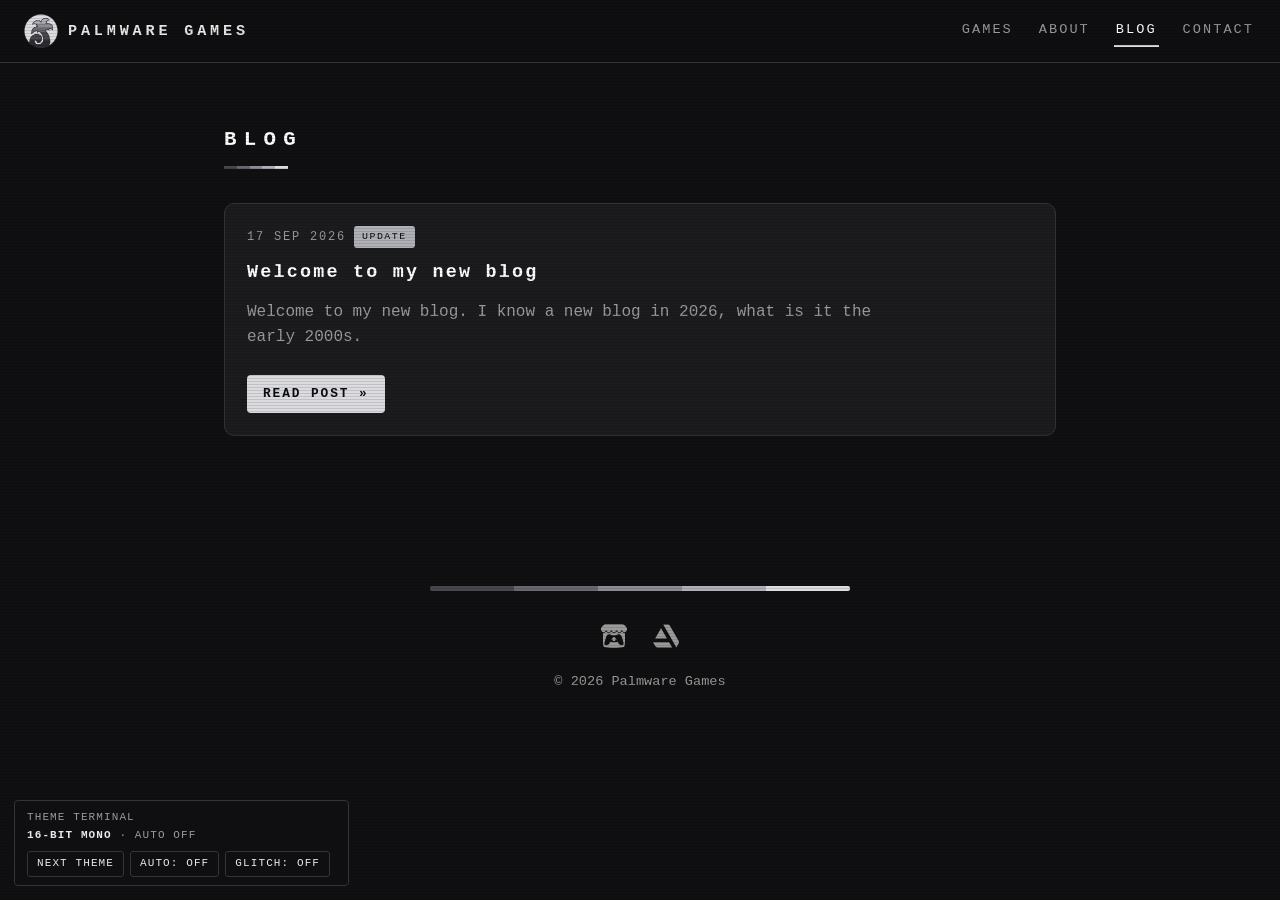
==== blog/index.html @ 2e3e9e74 "Add blog, footer icon links and new ABOUT/contact text Blog page lists posts from blog/posts.js, one" ====
<!DOCTYPE html>
<html lang="en">
<head>
  <meta charset="UTF-8">
  <meta name="viewport" content="width=device-width, initial-scale=1.0">
  <title>Blog | Palmware Games</title>
  <meta name="description" content="Dev updates, screenshots and guides from Palmware Games.">
  <link rel="icon" type="image/png" href="../assets/palmware-logo.png">
  <link rel="stylesheet" href="../style.css">
</head>
<body>

  <header class="site-header">
    <a class="brand" href="../index.html">
      <img src="../assets/palmware-logo.png" alt="" class="brand-logo">
      <span class="brand-name">PALMWARE GAMES</span>
    </a>
    <nav class="site-nav">
      <a href="../index.html#games">GAMES</a>
      <a href="../index.html#about">ABOUT</a>
      <a href="index.html" class="is-current">BLOG</a>
      <a href="../index.html#contact">CONTACT</a>
    </nav>
  </header>

  <main id="top">
    <section class="section">
      <h1 class="section-title">BLOG</h1>
      <!-- Cards are filled in by blog.js from posts.js -->
      <div class="post-list" data-root="../">
        <noscript><p>Turn on JavaScript to see the posts.</p></noscript>
      </div>
    </section>
  </main>

  <footer class="site-footer">
    <div class="rainbow-bar"></div>
    <div class="social-links">
      <a href="https://lukey3d.itch.io" target="_blank" rel="noopener" aria-label="itch.io" title="itch.io"><svg aria-hidden="true" focusable="false" viewBox="0 0 24 24" xmlns="http://www.w3.org/2000/svg"><path d="M3.13 1.338C2.08 1.96.02 4.328 0 4.95v1.03c0 1.303 1.22 2.45 2.325 2.45 1.33 0 2.436-1.102 2.436-2.41 0 1.308 1.07 2.41 2.4 2.41 1.328 0 2.362-1.102 2.362-2.41 0 1.308 1.137 2.41 2.466 2.41h.024c1.33 0 2.466-1.102 2.466-2.41 0 1.308 1.034 2.41 2.363 2.41 1.33 0 2.4-1.102 2.4-2.41 0 1.308 1.106 2.41 2.435 2.41C22.78 8.43 24 7.282 24 5.98V4.95c-.02-.62-2.082-2.99-3.13-3.612-3.253-.114-5.508-.134-8.87-.133-3.362 0-7.945.053-8.87.133zm6.376 6.477a2.74 2.74 0 0 1-.468.602c-.5.49-1.19.795-1.947.795a2.786 2.786 0 0 1-1.95-.795c-.182-.178-.32-.37-.446-.59-.127.222-.303.412-.486.59a2.788 2.788 0 0 1-1.95.795c-.092 0-.187-.025-.264-.052-.107 1.113-.152 2.176-.168 2.95v.005l-.006 1.167c.02 2.334-.23 7.564 1.03 8.85 1.952.454 5.545.662 9.15.663 3.605 0 7.198-.21 9.15-.664 1.26-1.284 1.01-6.514 1.03-8.848l-.006-1.167v-.004c-.016-.775-.06-1.838-.168-2.95-.077.026-.172.052-.263.052a2.788 2.788 0 0 1-1.95-.795c-.184-.178-.36-.368-.486-.59-.127.22-.265.412-.447.59a2.786 2.786 0 0 1-1.95.794c-.76 0-1.446-.303-1.948-.793a2.74 2.74 0 0 1-.468-.602 2.738 2.738 0 0 1-.463.602 2.787 2.787 0 0 1-1.95.794h-.16a2.787 2.787 0 0 1-1.95-.793 2.738 2.738 0 0 1-.464-.602zm-2.004 2.59v.002c.795.002 1.5 0 2.373.953.687-.072 1.406-.108 2.125-.107.72 0 1.438.035 2.125.107.873-.953 1.578-.95 2.372-.953.376 0 1.876 0 2.92 2.934l1.123 4.028c.832 2.995-.266 3.068-1.636 3.07-2.03-.075-3.156-1.55-3.156-3.025-1.124.184-2.436.276-3.748.277-1.312 0-2.624-.093-3.748-.277 0 1.475-1.125 2.95-3.156 3.026-1.37-.004-2.468-.077-1.636-3.072l1.122-4.027c1.045-2.934 2.545-2.934 2.92-2.934zM12 12.714c-.002.002-2.14 1.964-2.523 2.662l1.4-.056v1.22c0 .056.56.033 1.123.007.562.026 1.124.05 1.124-.008v-1.22l1.4.055C14.138 14.677 12 12.713 12 12.713z"/></svg></a>
      <a href="https://www.artstation.com/lukey3d" target="_blank" rel="noopener" aria-label="ArtStation" title="ArtStation"><svg aria-hidden="true" focusable="false" viewBox="0 0 24 24" xmlns="http://www.w3.org/2000/svg"><path d="M0 17.723l2.027 3.505h.001a2.424 2.424 0 0 0 2.164 1.333h13.457l-2.792-4.838H0zm24 .025c0-.484-.143-.935-.388-1.314L15.728 2.728a2.424 2.424 0 0 0-2.142-1.289H9.419L21.598 22.54l1.92-3.325c.378-.637.482-.919.482-1.467zm-11.129-3.462L7.428 4.858l-5.444 9.428h10.887z"/></svg></a>
    </div>
    <p>&copy; 2026 Palmware Games</p>
  </footer>

  <script src="posts.js"></script>
  <script src="blog.js"></script>
  <script src="../theme.js"></script>
</body>
</html>
---- style.css ----
/* ============================================================
   PALMWARE GAMES — style.css
   Dark CRT-flavoured single page. Colours pulled from the logo:
   blue / red / orange / yellow / green rainbow palm.
   ============================================================ */

:root {
  /* StudioSplash background: rgb(0.04, 0.05, 0.07) */
  --bg: #0a0d12;
  --bg-panel: #11161f;
  --text: #e8e8e8;
  --text-dim: #9aa3ad;
  --blue:   #4a7ce8;
  --red:    #d7263d;
  --orange: #e8712a;
  --yellow: #e8d84a;
  --green:  #3aa655;
  /* Theme Terminal — overridden per theme by the script in index.html.
     --heading exists because light themes (cream, LCD) need dark headings. */
  --heading: #ffffff;
  --bg-hdr: rgba(10, 13, 18, 0.92);
  --border: #1d2530;
  --accent: #e8d84a;
}

* { margin: 0; padding: 0; box-sizing: border-box; }

html { scroll-behavior: smooth; }

body {
  background: var(--bg);
  color: var(--text);
  font-family: "Courier New", Courier, monospace;
  line-height: 1.6;
}

/* CRT splash screen removed 2026-07-08 — archived, runnable copy with all
   its CSS in archive/crt-splash/splash-demo.html. */

/* ============================================================
   FAINT FULL-SITE CRT TEXTURE
   ============================================================ */

.crt-overlay {
  position: fixed;
  inset: 0;
  z-index: 900;
  pointer-events: none;
  background: repeating-linear-gradient(
    to bottom,
    rgba(0, 0, 0, 0.12) 0px,
    rgba(0, 0, 0, 0.12) 1px,
    transparent 1px,
    transparent 3px
  );
}

/* ============================================================
   HEADER / NAV
   ============================================================ */

.site-header {
  position: sticky;
  top: 0;
  z-index: 100;
  display: flex;
  align-items: center;
  justify-content: space-between;
  padding: 14px 24px;
  background: var(--bg-hdr);
  border-bottom: 1px solid var(--border);
}

.brand {
  display: flex;
  align-items: center;
  gap: 10px;
  text-decoration: none;
  color: var(--text);
}

.brand-logo { width: 34px; height: 34px; }

.brand-name {
  font-weight: bold;
  letter-spacing: 0.25em;
  font-size: 0.95rem;
}

.site-nav { display: flex; gap: 22px; }

.site-nav a {
  color: var(--text-dim);
  text-decoration: none;
  font-size: 0.85rem;
  letter-spacing: 0.15em;
  padding: 4px 2px;
  border-bottom: 2px solid transparent;
}

.site-nav a:hover {
  color: var(--heading);
  border-bottom-color: var(--yellow);
}

/* ============================================================
   HERO
   ============================================================ */

.hero {
  text-align: center;
  padding: 90px 20px 70px;
}

.hero-logo {
  width: min(46vw, 220px);
  height: auto;
  filter: drop-shadow(0 0 30px rgba(74, 124, 232, 0.25));
}

.hero-title {
  margin-top: 28px;
  font-size: clamp(1.5rem, 5vw, 2.6rem);
  letter-spacing: 0.3em;
  text-indent: 0.3em;
  text-shadow: -2px 0 rgba(255, 0, 0, 0.35), 2px 0 rgba(0, 255, 255, 0.35);
}

.hero-tagline {
  margin-top: 18px;
  color: var(--text-dim);
  letter-spacing: 0.1em;
}

/* Rainbow accent bar in the logo's stripe colours. */
.rainbow-bar {
  height: 5px;
  width: min(70%, 420px);
  margin: 22px auto 0;
  background: linear-gradient(to right,
    var(--blue) 0 20%,
    var(--red) 20% 40%,
    var(--orange) 40% 60%,
    var(--yellow) 60% 80%,
    var(--green) 80% 100%);
  border-radius: 2px;
}

/* ============================================================
   SECTIONS
   ============================================================ */

.section {
  max-width: 880px;
  margin: 0 auto;
  padding: 60px 24px;
}

.section-title {
  font-size: 1.3rem;
  letter-spacing: 0.35em;
  margin-bottom: 34px;
  color: var(--heading);
}

.section-title::after {
  content: "";
  display: block;
  height: 3px;
  width: 64px;
  margin-top: 10px;
  background: linear-gradient(to right,
    var(--blue) 0 20%, var(--red) 20% 40%, var(--orange) 40% 60%,
    var(--yellow) 60% 80%, var(--green) 80% 100%);
}

.section p { color: var(--text-dim); max-width: 640px; }

/* ============================================================
   GAME CARDS
   ============================================================ */

.game-card {
  display: flex;
  gap: 26px;
  background: var(--bg-panel);
  border: 1px solid var(--border);
  border-radius: 10px;
  padding: 22px;
  margin-bottom: 28px;
  align-items: stretch;
}

/* Game key art (<img class="game-art">). 256px wide at 4:3 so the 256x224
   Spell Slinger pixel logo shows at exactly 1:1; wider screenshots are
   cropped to the centre. */
.game-art {
  flex: 0 0 256px;
  width: 256px;
  aspect-ratio: 4 / 3;
  align-self: flex-start;
  object-fit: cover;
  border-radius: 6px;
  background: #000;
}

/* Keep low-res pixel art crisp when scaled. */
.pixel-art { image-rendering: pixelated; }

.game-info h3 {
  font-size: 1.15rem;
  letter-spacing: 0.12em;
  margin-bottom: 12px;
}

.badge {
  display: inline-block;
  font-size: 0.62rem;
  letter-spacing: 0.15em;
  color: #0a0d12;
  background: var(--yellow);
  border-radius: 3px;
  padding: 3px 8px;
  vertical-align: middle;
  margin-left: 8px;
}

.game-info p { margin-bottom: 10px; }

.game-meta { font-size: 0.8rem; color: var(--text-dim); }

/* "Play on itch.io" button on a game card. */
.play-link {
  display: inline-block;
  margin-top: 14px;
  padding: 9px 16px;
  font-weight: bold;
  font-size: 0.8rem;
  letter-spacing: 0.15em;
  color: #0a0d12;
  background: var(--green);
  text-decoration: none;
  border-radius: 4px;
}

.play-link:hover {
  background: var(--yellow);
}

@media (max-width: 640px) {
  .game-card { flex-direction: column; }
  .game-art { flex-basis: auto; width: 100%; }
  /* Brand on one row, nav centred underneath so all four links fit. */
  .site-header { flex-wrap: wrap; justify-content: center; row-gap: 8px; padding: 12px 16px; }
  .site-nav { width: 100%; justify-content: center; gap: 18px; }
}

/* ============================================================
   CONTACT / FOOTER
   ============================================================ */

.contact-link { color: var(--yellow); }
.contact-link:hover { color: #fff; }

.site-footer {
  text-align: center;
  padding: 40px 20px 50px;
  color: var(--text-dim);
  font-size: 0.85rem;
}

.site-footer .rainbow-bar { margin-bottom: 26px; }

/* Footer icon links (itch.io, ArtStation). */
.social-links {
  display: flex;
  justify-content: center;
  gap: 14px;
  margin-bottom: 16px;
}

.social-links a {
  display: inline-flex;
  padding: 6px;
  color: var(--text-dim);
}

.social-links a:hover { color: var(--accent); }

.social-links svg { width: 26px; height: 26px; fill: currentColor; }

/* ============================================================
   BLOG
   Post cards reuse .game-card and are built by blog/blog.js from
   blog/posts.js. Post pages use .post / .post-body.
   ============================================================ */

.site-nav a.is-current {
  color: var(--heading);
  border-bottom-color: var(--accent);
}

.post-date {
  font-size: 0.75rem;
  letter-spacing: 0.15em;
}

.game-info h3 a { color: var(--heading); text-decoration: none; }
.game-info h3 a:hover { color: var(--accent); }

.more-link,
.back-link {
  display: inline-block;
  font-size: 0.85rem;
  letter-spacing: 0.15em;
  color: var(--accent);
  text-decoration: none;
}

.more-link:hover,
.back-link:hover { color: var(--heading); }

.back-link { margin-bottom: 28px; }

.post { max-width: 760px; }

.post-title {
  font-size: clamp(1.4rem, 4vw, 2rem);
  line-height: 1.3;
  letter-spacing: 0.12em;
  color: var(--heading);
  margin: 6px 0 34px;
  text-shadow: -2px 0 rgba(255, 0, 0, 0.35), 2px 0 rgba(0, 255, 255, 0.35);
}

.post-title::after {
  content: "";
  display: block;
  height: 3px;
  width: 64px;
  margin-top: 14px;
  background: linear-gradient(to right,
    var(--blue) 0 20%, var(--red) 20% 40%, var(--orange) 40% 60%,
    var(--yellow) 60% 80%, var(--green) 80% 100%);
}

.post-body p,
.post-body li {
  color: var(--text);
  line-height: 1.8;
  max-width: none;
}

.post-body p { margin-bottom: 18px; }

.post-body h2 {
  font-size: 1.1rem;
  letter-spacing: 0.15em;
  color: var(--heading);
  margin: 36px 0 14px;
}

.post-body ul,
.post-body ol { margin: 0 0 18px 1.5em; }

.post-body li { margin-bottom: 6px; }

.post-body a { color: var(--accent); }

.post-body figure { margin: 28px 0; }

.post-body img {
  display: block;
  width: 100%;
  height: auto;
  border: 1px solid var(--border);
  border-radius: 6px;
}

.post-body figcaption {
  margin-top: 8px;
  font-size: 0.8rem;
  text-align: center;
  color: var(--text-dim);
}

.post-body pre {
  margin: 0 0 18px;
  padding: 14px 16px;
  overflow-x: auto;
  font-size: 0.85rem;
  background: var(--bg-panel);
  border: 1px solid var(--border);
  border-radius: 6px;
}

.post-body code { font-family: inherit; }

/* ============================================================
   THEME TERMINAL
   Retro palettes (see script in index.html). 16-BIT MONO loads
   on each visit; the panel bottom-left lets visitors skip themes,
   switch auto-rotation on, or turn on a glitch burst between
   theme changes (both off by default).
   ============================================================ */

/* Scanline-coloured veil that flashes during a theme change. */
#glitch-veil {
  position: fixed;
  inset: 0;
  z-index: 950;
  pointer-events: none;
  opacity: 0;
  mix-blend-mode: screen;
}

.theme-glitch #glitch-veil { animation: veil 0.5s steps(4) both; }

@keyframes veil {
  0%   { opacity: 0.55; transform: translateY(-8px); }
  40%  { opacity: 0.3;  transform: translateY(6px) scaleY(1.02); }
  70%  { opacity: 0.35; transform: translateY(-3px); }
  100% { opacity: 0;    transform: none; }
}

.theme-glitch main, .theme-glitch .site-header, .theme-glitch .site-footer {
  animation: page-glitch 0.5s steps(2) both;
}

@keyframes page-glitch {
  0%   { transform: none; }
  15%  { transform: translate(-8px, 1px) skewX(1.5deg); filter: hue-rotate(22deg) saturate(1.6) contrast(1.1); }
  35%  { transform: translate(7px, -2px); }
  55%  { transform: translate(-4px, 1px) skewX(-1deg); filter: hue-rotate(-16deg); }
  75%  { transform: translate(2px, 0); }
  100% { transform: none; filter: none; }
}

.theme-glitch .hero-title, .theme-glitch .section-title, .theme-glitch .brand-name {
  text-shadow: -4px 0 rgba(255, 0, 60, 0.6), 4px 0 rgba(0, 255, 255, 0.6) !important;
}

/* The control panel. */
#theme-terminal {
  position: fixed;
  left: 14px;
  bottom: 14px;
  z-index: 960;
  font: 11px/1.6 "Courier New", Courier, monospace;
  letter-spacing: 0.1em;
  color: var(--text-dim);
  background: var(--bg-hdr);
  border: 1px solid var(--border);
  padding: 8px 12px;
  border-radius: 4px;
  user-select: none;
}

#theme-terminal b { color: var(--text); }

.tt-btn {
  display: inline-block;
  margin: 7px 6px 0 0;
  padding: 3px 9px;
  border: 1px solid var(--border);
  border-radius: 3px;
  color: var(--text);
  cursor: pointer;
}

.tt-btn:hover { border-color: var(--accent); color: var(--accent); }

@media (prefers-reduced-motion: reduce) {
  .theme-glitch #glitch-veil, .theme-glitch main,
  .theme-glitch .site-header, .theme-glitch .site-footer { animation: none; }
}
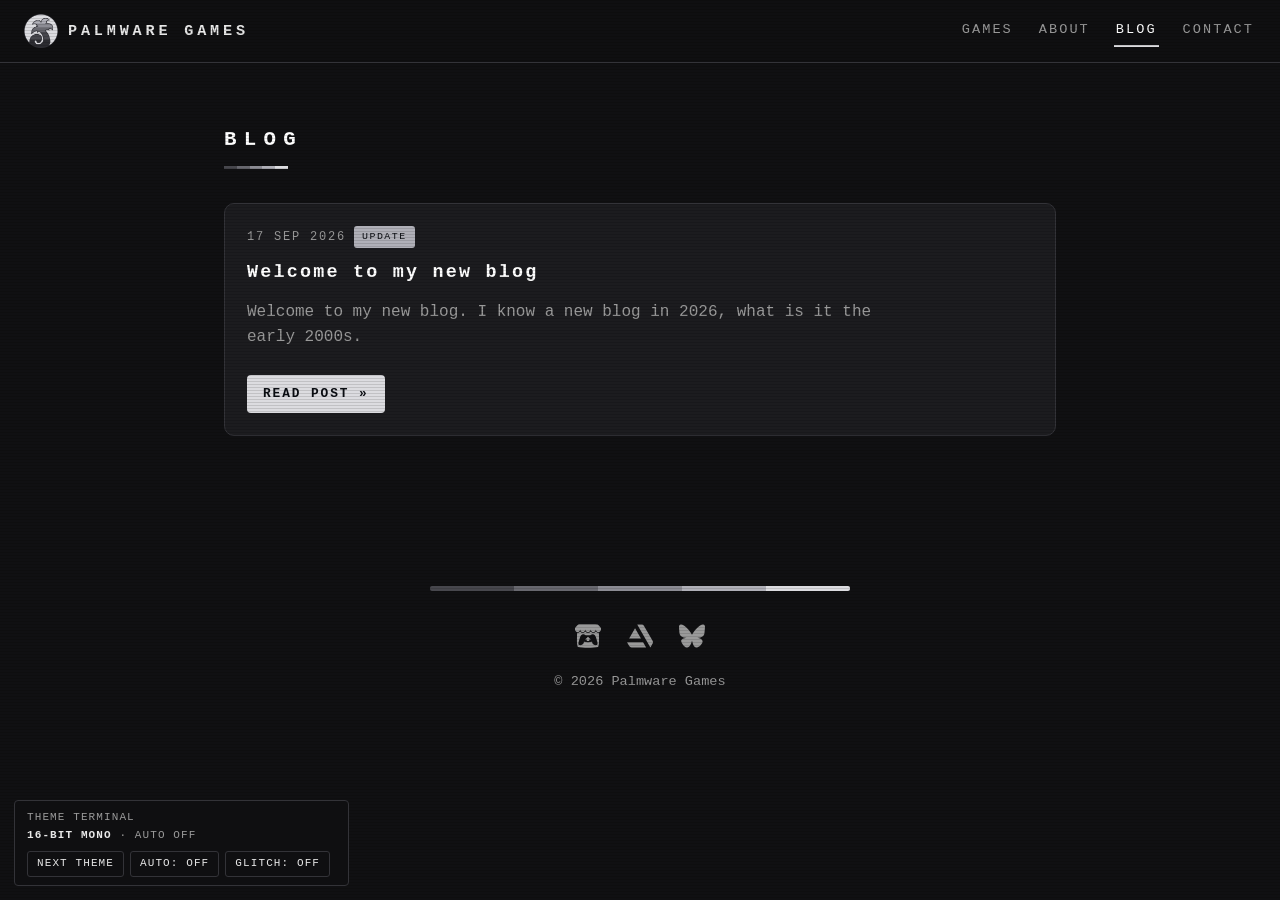
==== commit b7e25d0d: "Add Bluesky to the footer icon links Co-Authored-By: Claude Opus 5 <noreply@anthropic.com>" ====
--- a/blog/index.html
+++ b/blog/index.html
@@ -5,14 +5,14 @@
   <meta name="viewport" content="width=device-width, initial-scale=1.0">
   <title>Blog | Palmware Games</title>
   <meta name="description" content="Dev updates, screenshots and guides from Palmware Games.">
-  <link rel="icon" type="image/png" href="../assets/palmware-logo.png">
+  <link rel="icon" type="image/png" href="../assets/favicon-mono.png">
   <link rel="stylesheet" href="../style.css">
 </head>
 <body>
 
   <header class="site-header">
     <a class="brand" href="../index.html">
-      <img src="../assets/palmware-logo.png" alt="" class="brand-logo">
+      <img src="../assets/logos/sfc-mono.png" alt="" class="brand-logo">
       <span class="brand-name">PALMWARE GAMES</span>
     </a>
     <nav class="site-nav">
@@ -38,6 +38,7 @@
     <div class="social-links">
       <a href="https://lukey3d.itch.io" target="_blank" rel="noopener" aria-label="itch.io" title="itch.io"><svg aria-hidden="true" focusable="false" viewBox="0 0 24 24" xmlns="http://www.w3.org/2000/svg"><path d="M3.13 1.338C2.08 1.96.02 4.328 0 4.95v1.03c0 1.303 1.22 2.45 2.325 2.45 1.33 0 2.436-1.102 2.436-2.41 0 1.308 1.07 2.41 2.4 2.41 1.328 0 2.362-1.102 2.362-2.41 0 1.308 1.137 2.41 2.466 2.41h.024c1.33 0 2.466-1.102 2.466-2.41 0 1.308 1.034 2.41 2.363 2.41 1.33 0 2.4-1.102 2.4-2.41 0 1.308 1.106 2.41 2.435 2.41C22.78 8.43 24 7.282 24 5.98V4.95c-.02-.62-2.082-2.99-3.13-3.612-3.253-.114-5.508-.134-8.87-.133-3.362 0-7.945.053-8.87.133zm6.376 6.477a2.74 2.74 0 0 1-.468.602c-.5.49-1.19.795-1.947.795a2.786 2.786 0 0 1-1.95-.795c-.182-.178-.32-.37-.446-.59-.127.222-.303.412-.486.59a2.788 2.788 0 0 1-1.95.795c-.092 0-.187-.025-.264-.052-.107 1.113-.152 2.176-.168 2.95v.005l-.006 1.167c.02 2.334-.23 7.564 1.03 8.85 1.952.454 5.545.662 9.15.663 3.605 0 7.198-.21 9.15-.664 1.26-1.284 1.01-6.514 1.03-8.848l-.006-1.167v-.004c-.016-.775-.06-1.838-.168-2.95-.077.026-.172.052-.263.052a2.788 2.788 0 0 1-1.95-.795c-.184-.178-.36-.368-.486-.59-.127.22-.265.412-.447.59a2.786 2.786 0 0 1-1.95.794c-.76 0-1.446-.303-1.948-.793a2.74 2.74 0 0 1-.468-.602 2.738 2.738 0 0 1-.463.602 2.787 2.787 0 0 1-1.95.794h-.16a2.787 2.787 0 0 1-1.95-.793 2.738 2.738 0 0 1-.464-.602zm-2.004 2.59v.002c.795.002 1.5 0 2.373.953.687-.072 1.406-.108 2.125-.107.72 0 1.438.035 2.125.107.873-.953 1.578-.95 2.372-.953.376 0 1.876 0 2.92 2.934l1.123 4.028c.832 2.995-.266 3.068-1.636 3.07-2.03-.075-3.156-1.55-3.156-3.025-1.124.184-2.436.276-3.748.277-1.312 0-2.624-.093-3.748-.277 0 1.475-1.125 2.95-3.156 3.026-1.37-.004-2.468-.077-1.636-3.072l1.122-4.027c1.045-2.934 2.545-2.934 2.92-2.934zM12 12.714c-.002.002-2.14 1.964-2.523 2.662l1.4-.056v1.22c0 .056.56.033 1.123.007.562.026 1.124.05 1.124-.008v-1.22l1.4.055C14.138 14.677 12 12.713 12 12.713z"/></svg></a>
       <a href="https://www.artstation.com/lukey3d" target="_blank" rel="noopener" aria-label="ArtStation" title="ArtStation"><svg aria-hidden="true" focusable="false" viewBox="0 0 24 24" xmlns="http://www.w3.org/2000/svg"><path d="M0 17.723l2.027 3.505h.001a2.424 2.424 0 0 0 2.164 1.333h13.457l-2.792-4.838H0zm24 .025c0-.484-.143-.935-.388-1.314L15.728 2.728a2.424 2.424 0 0 0-2.142-1.289H9.419L21.598 22.54l1.92-3.325c.378-.637.482-.919.482-1.467zm-11.129-3.462L7.428 4.858l-5.444 9.428h10.887z"/></svg></a>
+      <a href="https://bsky.app/profile/lukey3d.bsky.social" target="_blank" rel="noopener" aria-label="Bluesky" title="Bluesky"><svg aria-hidden="true" focusable="false" viewBox="0 0 24 24" xmlns="http://www.w3.org/2000/svg"><path d="M12 10.8c-1.087-2.114-4.046-6.053-6.798-7.995C2.566.944 1.561 1.266.902 1.565.139 1.908 0 3.08 0 3.768c0 .69.378 5.65.624 6.479.815 2.736 3.713 3.66 6.383 3.364.136-.02.275-.039.415-.056-.138.022-.276.04-.415.056-3.912.58-7.387 2.005-2.83 7.078 5.013 5.19 6.87-1.113 7.823-4.308.953 3.195 2.05 9.271 7.733 4.308 4.267-4.308 1.172-6.498-2.74-7.078a8.741 8.741 0 0 1-.415-.056c.14.017.279.036.415.056 2.67.297 5.568-.628 6.383-3.364.246-.828.624-5.79.624-6.478 0-.69-.139-1.861-.902-2.206-.659-.298-1.664-.62-4.3 1.24C16.046 4.748 13.087 8.687 12 10.8Z"/></svg></a>
     </div>
     <p>&copy; 2026 Palmware Games</p>
   </footer>
--- a/style.css
+++ b/style.css
@@ -5,22 +5,24 @@
    ============================================================ */
 
 :root {
-  /* StudioSplash background: rgb(0.04, 0.05, 0.07) */
-  --bg: #0a0d12;
-  --bg-panel: #11161f;
+  /* Defaults are the 16-BIT MONO theme, the one theme.js applies on load,
+     so a hard refresh never flashes another palette before the script
+     runs. The colour names come from the rainbow logo stripes; each theme
+     in theme.js overrides all of these.
+     --heading exists because light themes (cream, LCD) need dark headings. */
+  --bg: #101012;
+  --bg-panel: #1c1c1f;
   --text: #e8e8e8;
-  --text-dim: #9aa3ad;
-  --blue:   #4a7ce8;
-  --red:    #d7263d;
-  --orange: #e8712a;
-  --yellow: #e8d84a;
-  --green:  #3aa655;
-  /* Theme Terminal — overridden per theme by the script in index.html.
-     --heading exists because light themes (cream, LCD) need dark headings. */
+  --text-dim: #9a9a9a;
+  --blue:   #47474d;
+  --red:    #68686f;
+  --orange: #8c8c94;
+  --yellow: #b0b0b8;
+  --green:  #dcdce0;
   --heading: #ffffff;
-  --bg-hdr: rgba(10, 13, 18, 0.92);
-  --border: #1d2530;
-  --accent: #e8d84a;
+  --bg-hdr: rgba(16, 16, 18, 0.92);
+  --border: #333338;
+  --accent: #dcdce0;
 }
 
 * { margin: 0; padding: 0; box-sizing: border-box; }
